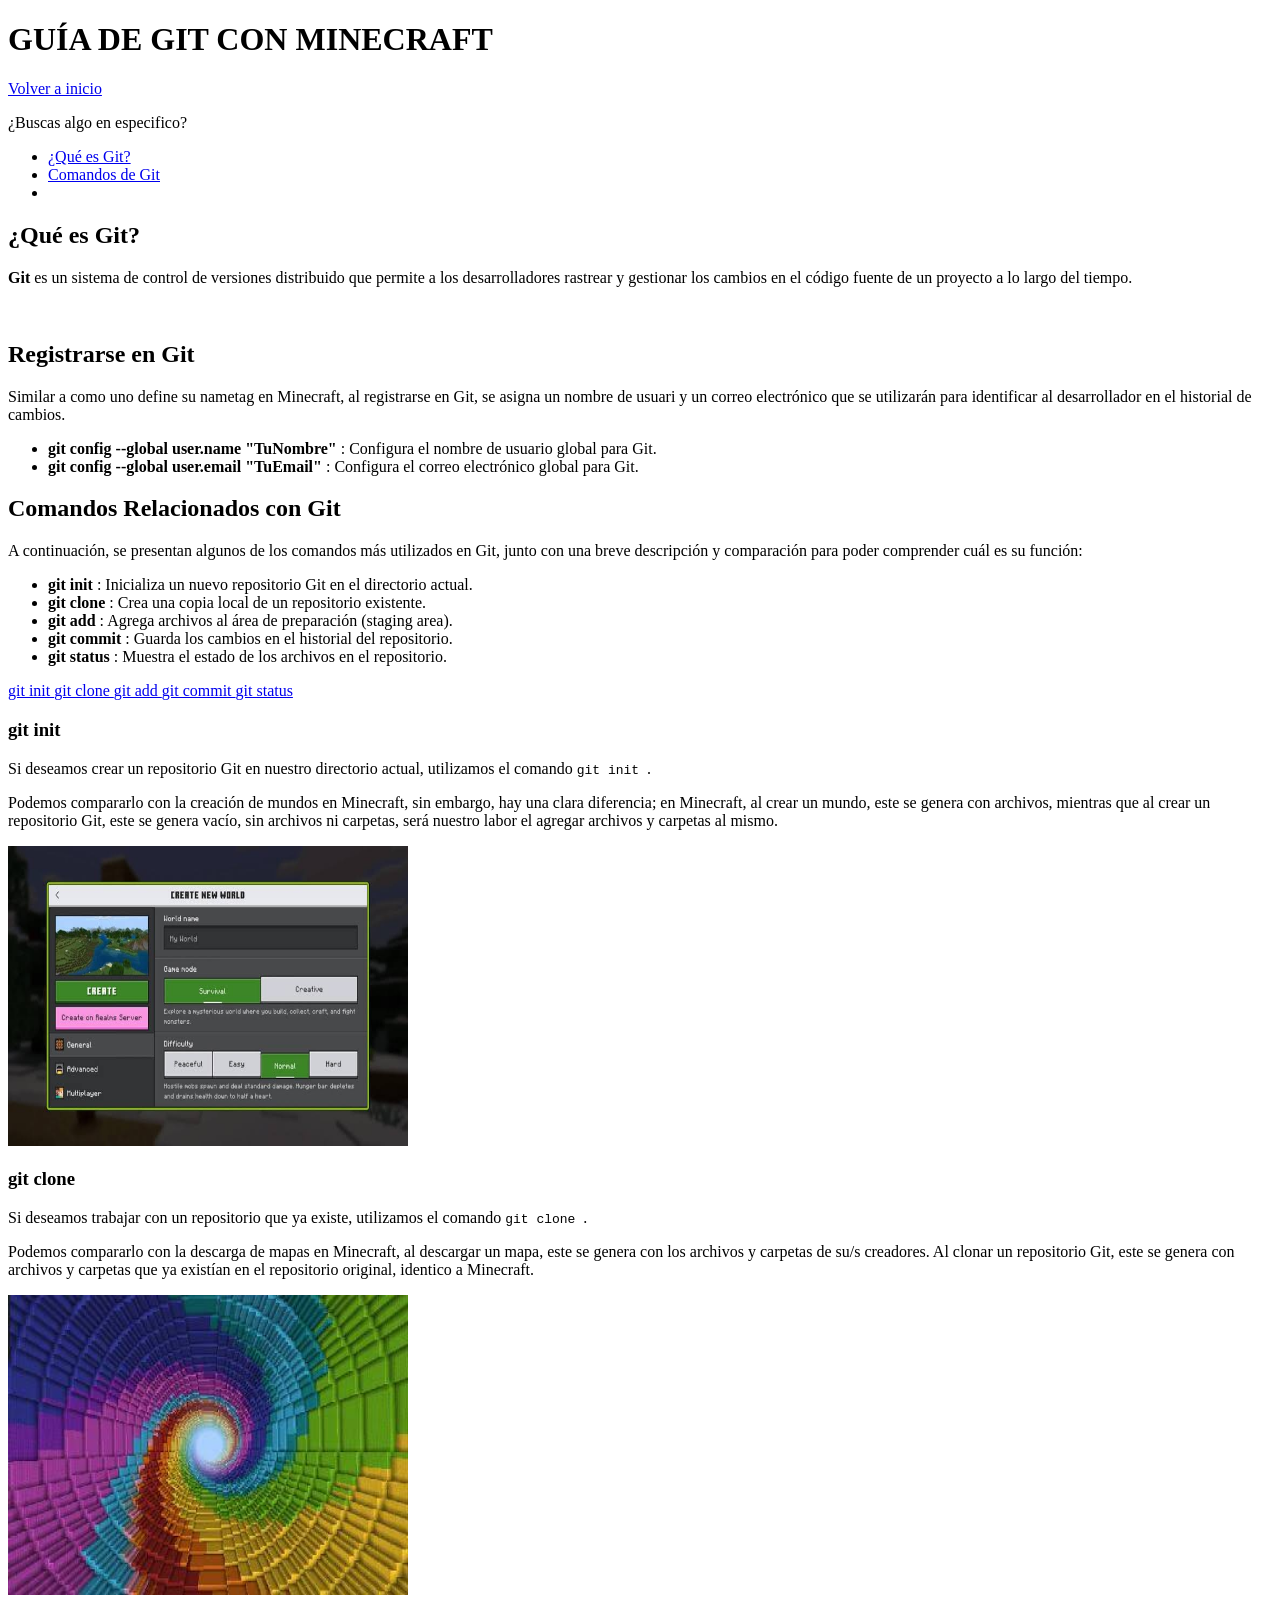
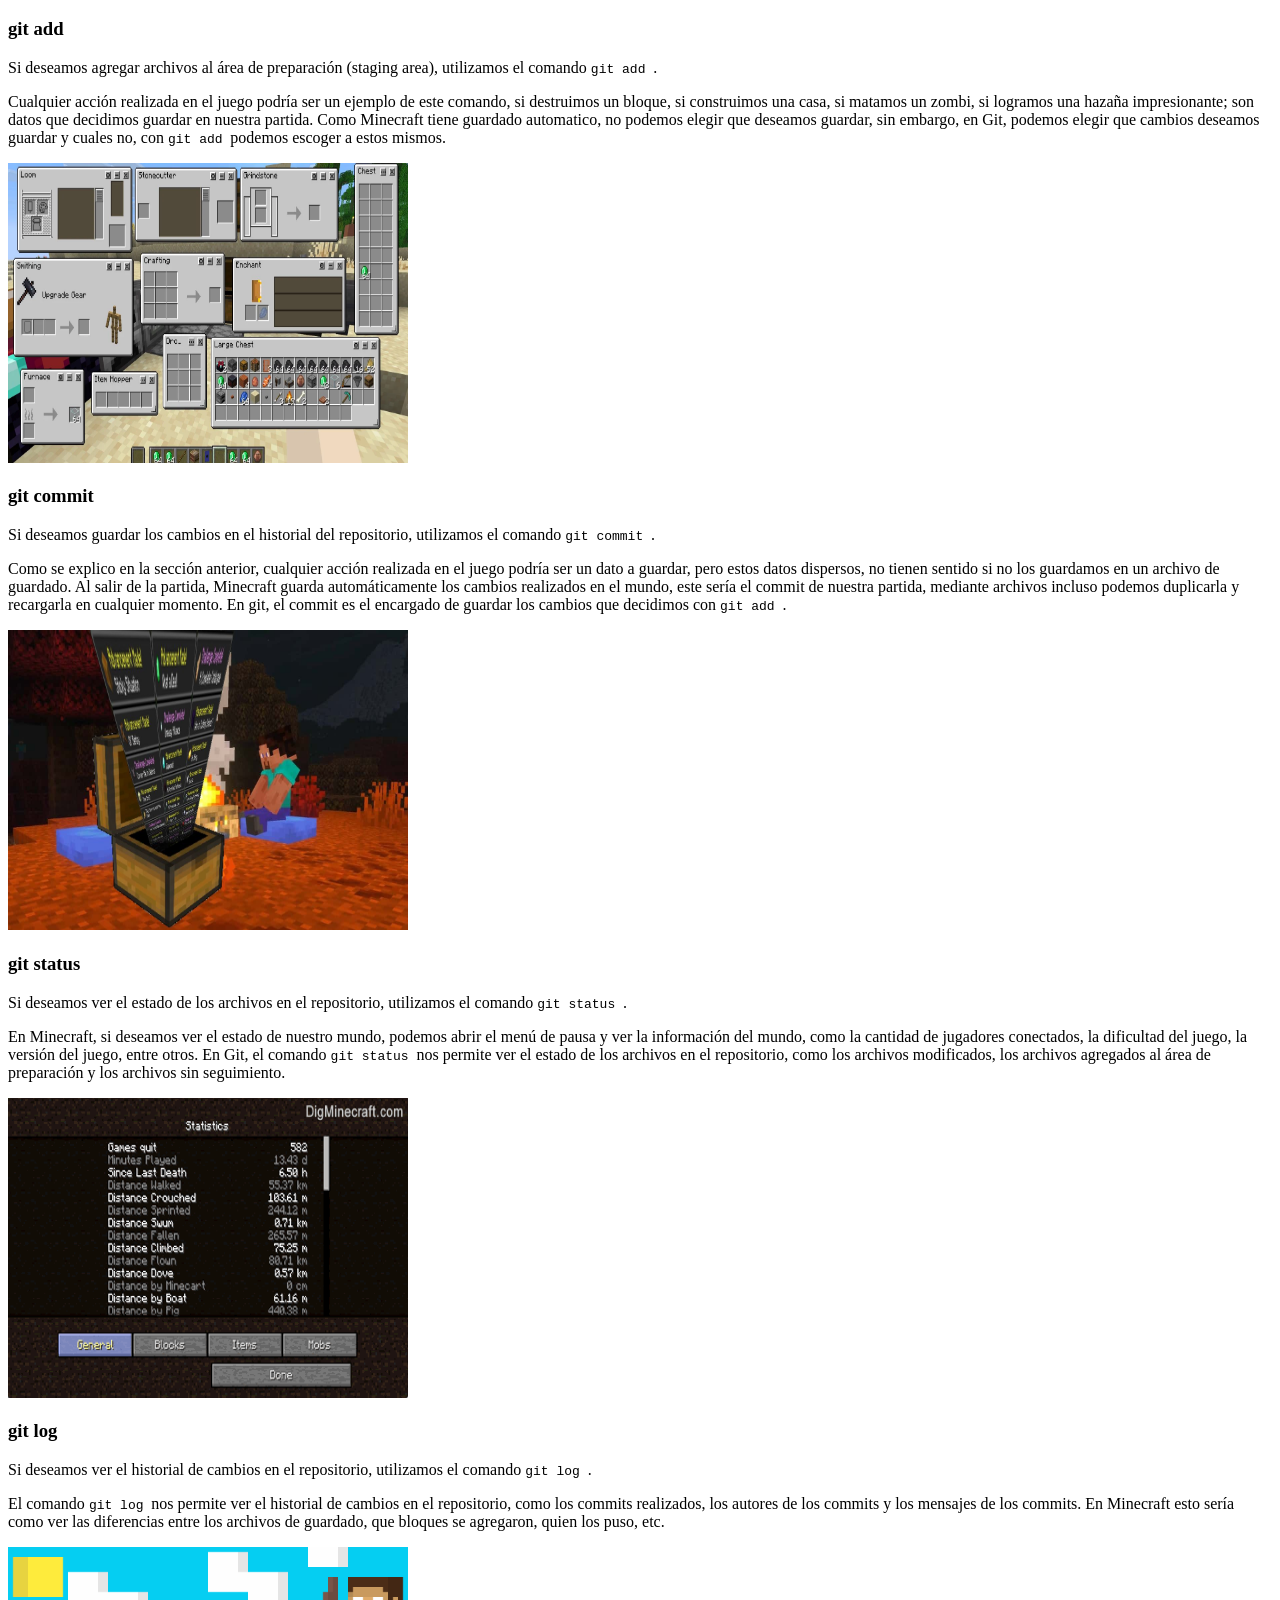
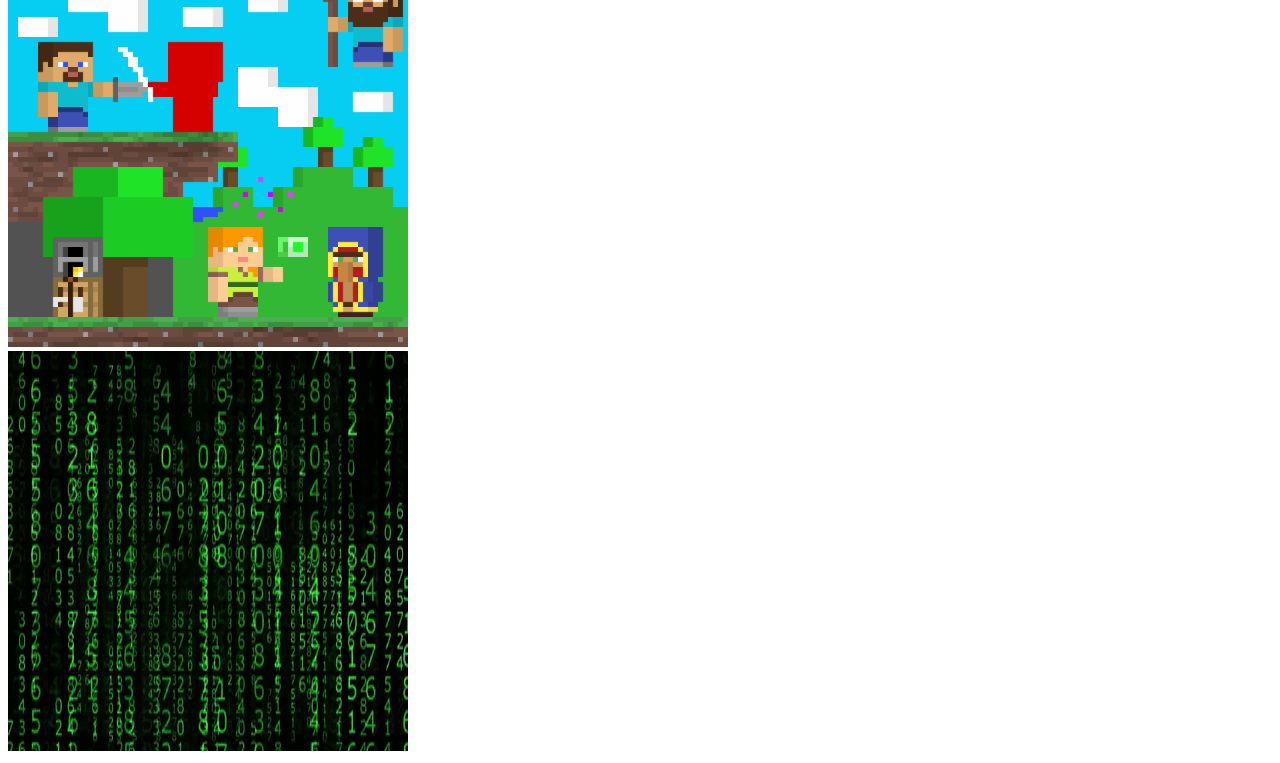
==== GitConMinecraft.html @ f5b85cac "Add GitConMinecraft.html" ====
<!DOCTYPE html>
<html lang="es">

    <head>
        <meta charset="UTF-8">
        <link rel="stylesheet" href="Estilos.css">
        <title> MINECRAFT </title>
    </head>

    <body>

        <header>

            <h1> GUÍA DE GIT CON MINECRAFT </h1>

            <a href="Index.html"> Volver a inicio </a> 

            <p> ¿Buscas algo en especifico?</p>
            <nav>

                <ul>
                    
                    <li> <a href="#DefinicionGit"> ¿Qué es Git? </a> </li>
                    <li> <a href="#ComandosGit"> Comandos de Git </a> </li>
                    <li> <a href="#ComandosGit">  </a> </li>

                </ul>

            </nav>

        </header>

        <main>

            <h2 id="DefinicionGit"> ¿Qué es Git?</h2>

            <p>
                <strong> Git </strong> es un sistema de control de versiones distribuido que permite a los desarrolladores
                rastrear y gestionar los cambios en el código fuente de un proyecto a lo largo del tiempo.
            </p>

            <br>
            
            <article>
                <h2> Registrarse en Git</h2>
                
                <p> Similar a como uno define su nametag en Minecraft, al registrarse en Git, se asigna un nombre de usuari
                    y un correo electrónico que se utilizarán para identificar al desarrollador en el historial de cambios. </p>

                <ul>
                    <li> <strong> git config --global user.name "TuNombre" </strong>:
                        Configura el nombre de usuario global para Git. </li>
                    <li> <strong> git config --global user.email "TuEmail" </strong>:
                        Configura el correo electrónico global para Git. </li>
                </ul>
            </article>

            <article id="ComandosGit">

                <h2> Comandos Relacionados con Git</h2>

                <p>
                    A continuación, se presentan algunos de los comandos más utilizados en Git, junto con una breve
                    descripción y comparación para poder comprender cuál es su función:
                </p>

                <ul>
                    <li> <strong> git init </strong>: Inicializa un nuevo repositorio Git en el directorio actual. </li>
                    <li> <strong> git clone </strong>: Crea una copia local de un repositorio existente. </li>
                    <li> <strong> git add </strong>: Agrega archivos al área de preparación (staging area). </li>
                    <li> <strong> git commit </strong>: Guarda los cambios en el historial del repositorio. </li>
                    <li> <strong> git status </strong>: Muestra el estado de los archivos en el repositorio. </li>
                </ul>

                <nav>
                    <a href="#GitInit"> git init </a>
                    <a href="#GitClone"> git clone </a>
                    <a href="#GitAdd"> git add </a>
                    <a href="#GitCommit"> git commit </a>
                    <a href="#GitStatus"> git status </a>
                </nav>

                <section id="GitInit">
                    <h3> git init </h3>
                    <p>
                        Si deseamos crear un repositorio Git en nuestro directorio actual, utilizamos el comando <code> git init </code>.
                    </p>
                    <p>
                        Podemos compararlo con la creación de mundos en Minecraft, sin embargo, hay una clara diferencia;
                        en Minecraft, al crear un mundo, este se genera con archivos, mientras que al crear un repositorio Git,
                        este se genera vacío, sin archivos ni carpetas, será nuestro labor el agregar archivos y carpetas al mismo.
                    </p>

                    <img src="img/new_world_2.jpg" alt="Analogía con Crear Mundo en Minecraft" width="400" height="300">
                </section>

                <section id="GitClone">
                    <h3> git clone </h3>
                    <p>
                        Si deseamos trabajar con un repositorio que ya existe, utilizamos el comando <code> git clone </code>.
                    </p>
                    <p>
                        Podemos compararlo con la descarga de mapas en Minecraft, al descargar un mapa, este se genera con los
                        archivos y carpetas de su/s creadores. Al clonar un repositorio Git, este se genera con archivos y carpetas
                        que ya existían en el repositorio original, identico a Minecraft.
                    </p>

                    <img src="img/map_clone_2.jpg" alt="Analogía con Descargar Mapas en Minecraft" width="400" height="300">

                </section>

                <section id="GitAdd">
                    <h3> git add </h3>
                    <p>
                        Si deseamos agregar archivos al área de preparación (staging area), utilizamos el comando <code> git add </code>.
                    </p>
                    <p>
                        Cualquier acción realizada en el juego podría ser un ejemplo de este comando, si destruimos un bloque, si
                        construimos una casa, si matamos un zombi, si logramos una hazaña impresionante; son datos que decidimos
                        guardar en nuestra partida. Como Minecraft tiene guardado automatico, no podemos elegir que deseamos guardar,
                        sin embargo, en Git, podemos elegir que cambios deseamos guardar y cuales no, con <code> git add </code>
                        podemos escoger a estos mismos.
                    </p>

                    <img src="img/inventory.webp" alt="Analogía con Inventario en Minecraft" width="400" height="300">

                </section>

                <section id="GitCommit">
                    <h3> git commit </h3>
                    <p>
                        Si deseamos guardar los cambios en el historial del repositorio, utilizamos el comando <code> git commit </code>.
                    </p>
                    <p>
                        Como se explico en la sección anterior, cualquier acción realizada en el juego podría ser un dato a guardar,
                        pero estos datos dispersos, no tienen sentido si no los guardamos en un archivo de guardado. Al salir de la partida,
                        Minecraft guarda automáticamente los cambios realizados en el mundo, este sería el commit de nuestra partida,
                        mediante archivos incluso podemos duplicarla y recargarla en cualquier momento. En git, el commit es el
                        encargado de guardar los cambios que decidimos con <code> git add </code>.
                    </p>

                    <img src="img/commit_minecraft.jpg" alt="Analogía con Guardado en Minecraft" width="400" height="300">

                </section>

                <section id="GitStatus"> 
                    <h3> git status </h3>
                    <p>
                        Si deseamos ver el estado de los archivos en el repositorio, utilizamos el comando <code> git status </code>.
                    </p>
                    <p>
                        En Minecraft, si deseamos ver el estado de nuestro mundo, podemos abrir el menú de pausa y ver la información
                        del mundo, como la cantidad de jugadores conectados, la dificultad del juego, la versión del juego, entre otros.
                        En Git, el comando <code> git status </code> nos permite ver el estado de los archivos en el repositorio,
                        como los archivos modificados, los archivos agregados al área de preparación y los archivos sin seguimiento.
                    </p>

                    <img src="img/data.png" alt="Analogía con los datos de Minecraft" width="400" height="300">
                </section>

                <section>
                    <h3> git log </h3>
                    <p>
                        Si deseamos ver el historial de cambios en el repositorio, utilizamos el comando <code> git log </code>.
                    </p>
                    <p>
                        El comando <code> git log </code> nos permite ver el historial de cambios en el repositorio, como los commits realizados,
                        los autores de los commits y los mensajes de los commits. En Minecraft esto sería como ver las diferencias
                        entre los archivos de guardado, que bloques se agregaron, quien los puso, etc.
                    </p>

                    <img src="img/log_game.webp" alt="Analogía con el historial de Minecraft" width="400" height="400">
                    <br>
                    <img src="img/falling_code.gif" alt="Analogía con el historial de Git" width="400" height="400">
                </section>
            </article>
        </main>

    </body>

</html>
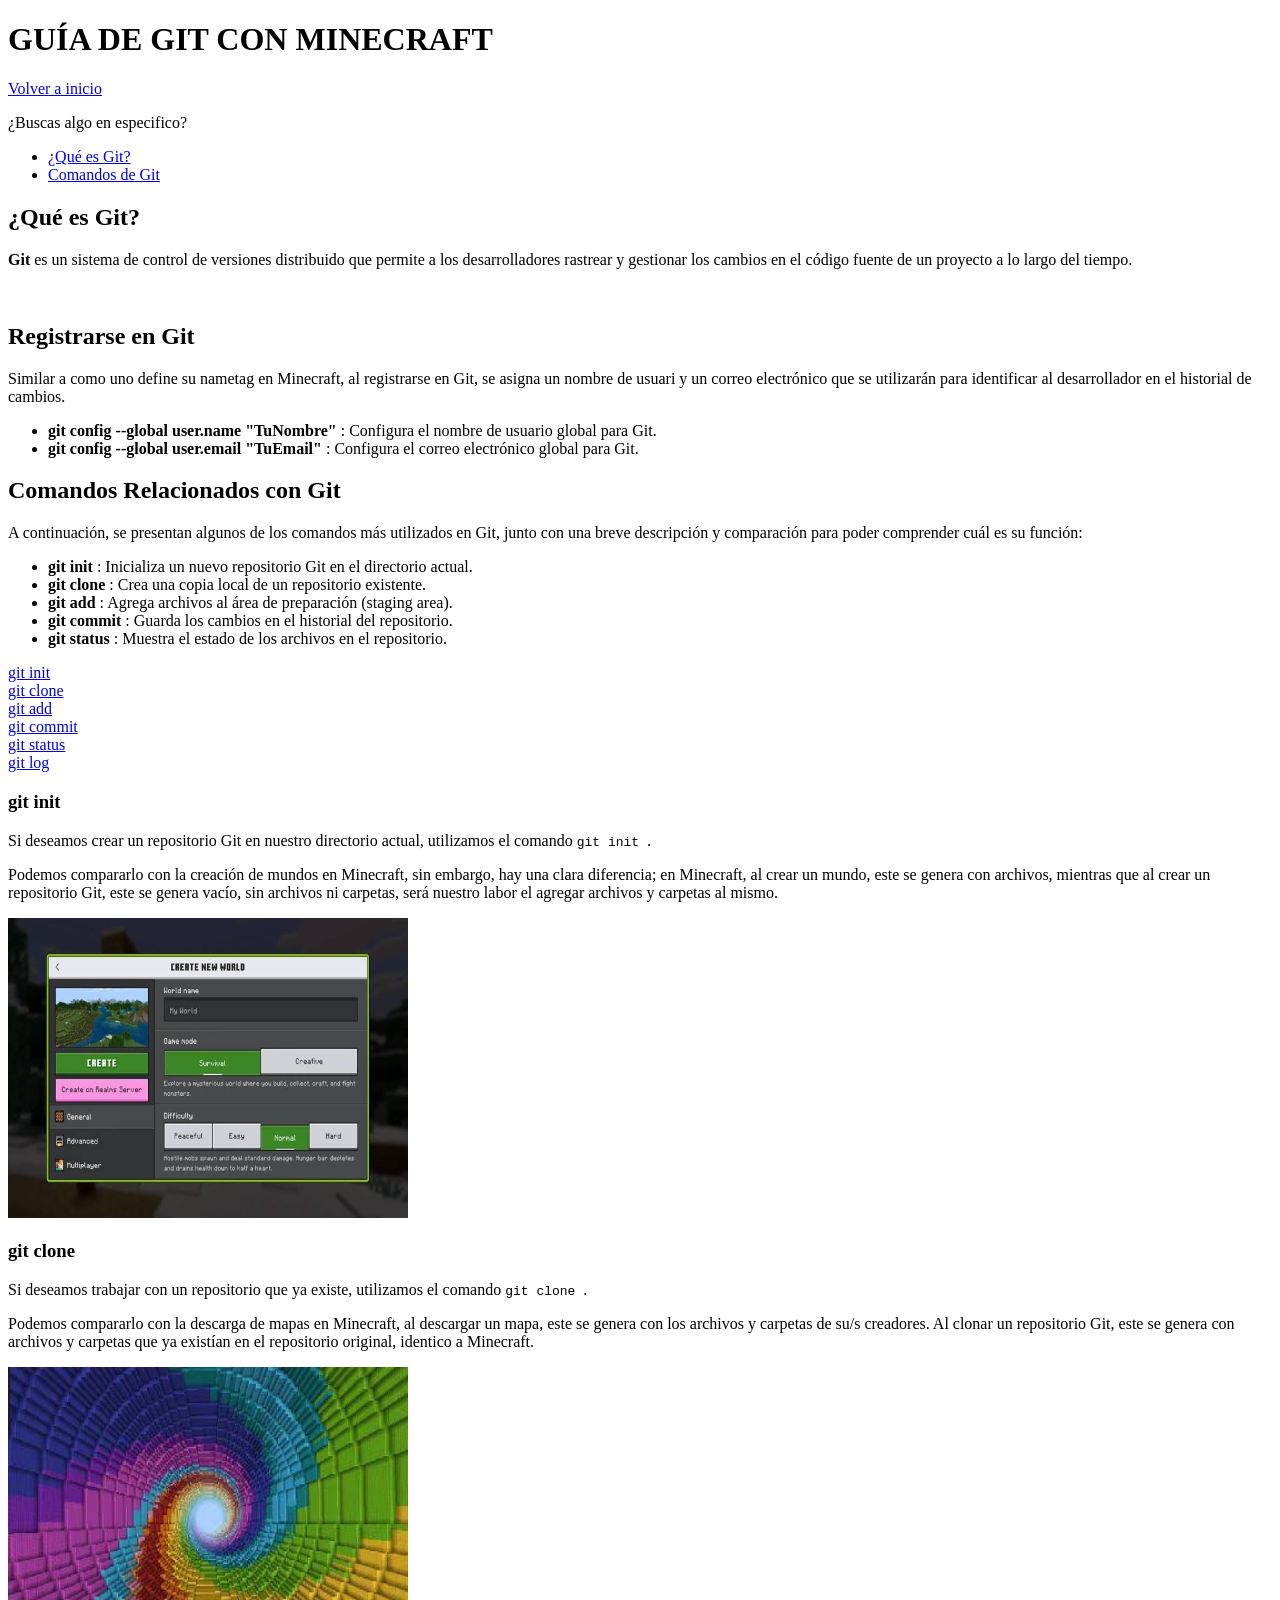
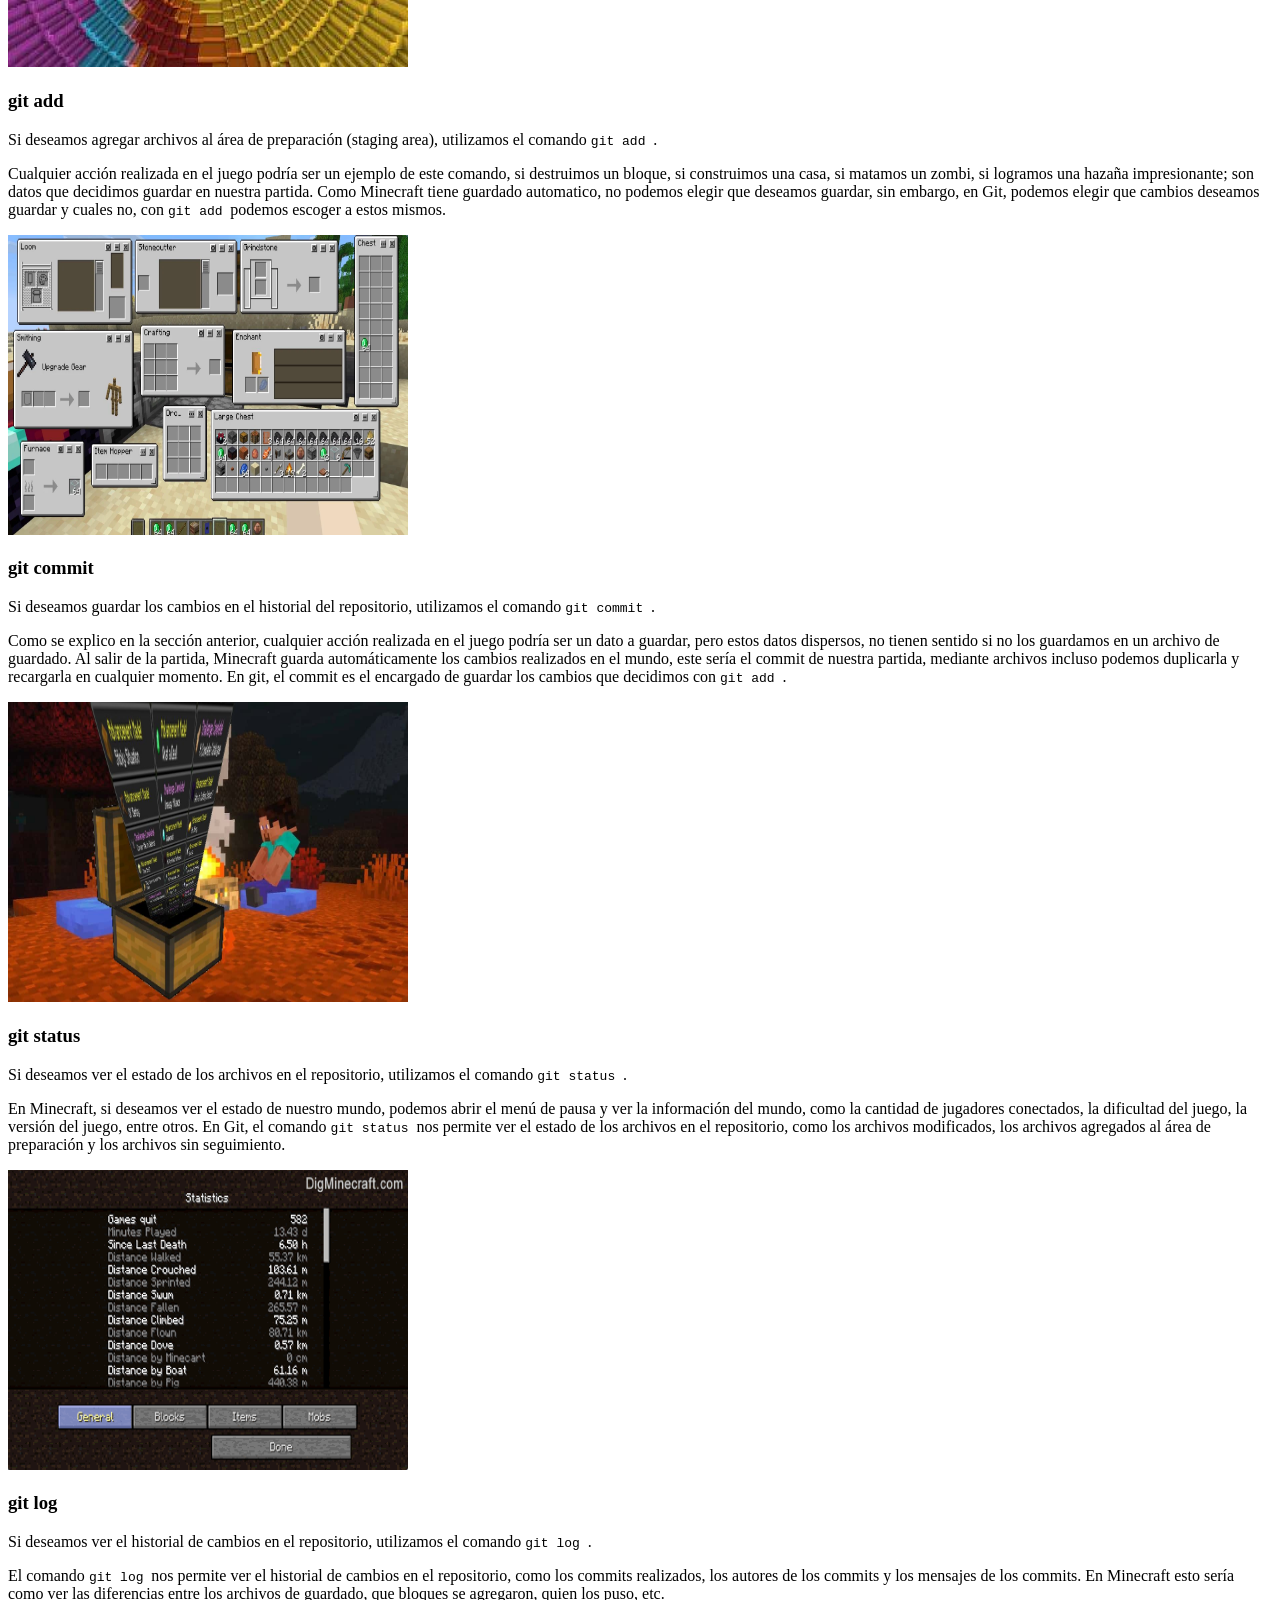
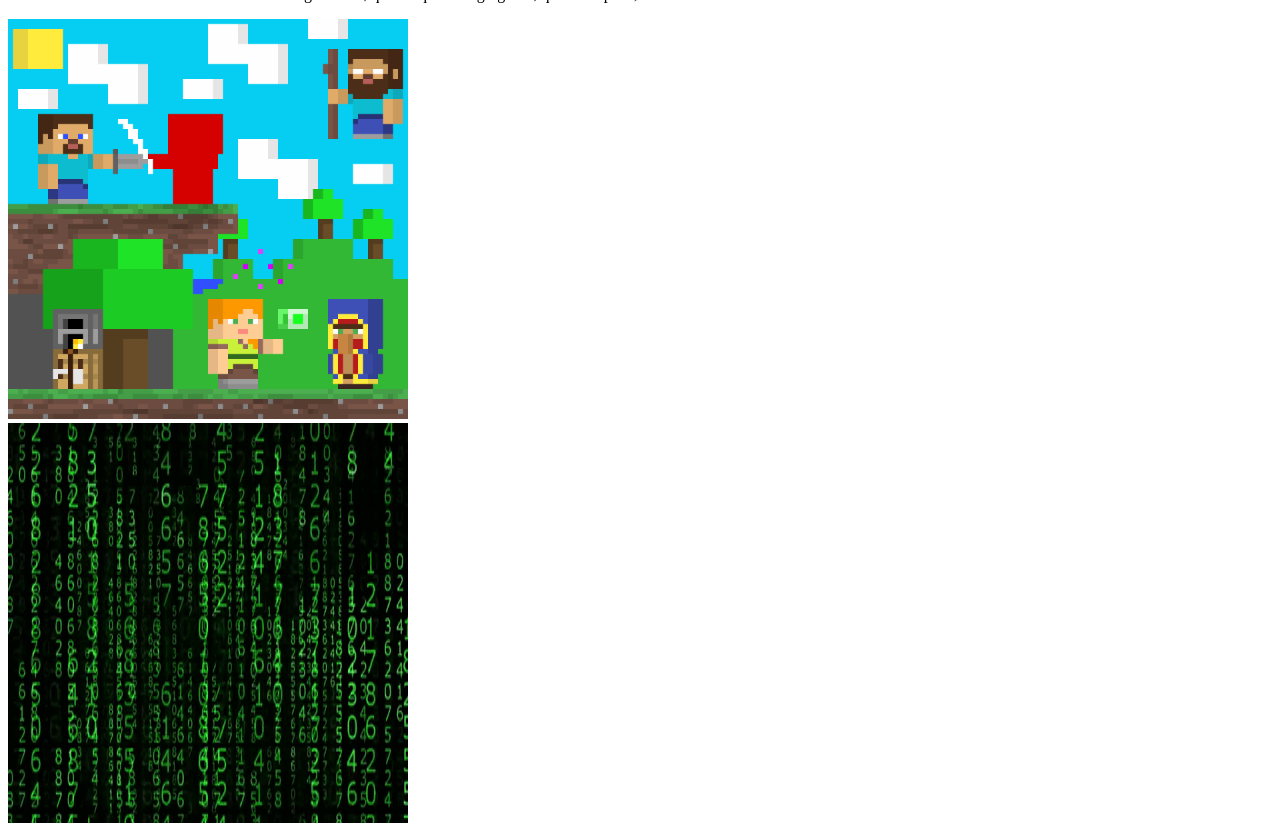
==== commit 8e4ca0dd: "Fix GitConMinecraft.html" ====
--- a/GitConMinecraft.html
+++ b/GitConMinecraft.html
@@ -22,7 +22,6 @@
                     
                     <li> <a href="#DefinicionGit"> ¿Qué es Git? </a> </li>
                     <li> <a href="#ComandosGit"> Comandos de Git </a> </li>
-                    <li> <a href="#ComandosGit">  </a> </li>
 
                 </ul>
 
@@ -74,10 +73,16 @@
 
                 <nav>
                     <a href="#GitInit"> git init </a>
+                    <br>
                     <a href="#GitClone"> git clone </a>
+                    <br>
                     <a href="#GitAdd"> git add </a>
+                    <br>
                     <a href="#GitCommit"> git commit </a>
+                    <br>
                     <a href="#GitStatus"> git status </a>
+                    <br>
+                    <a href="#GitLog"> git log </a>
                 </nav>
 
                 <section id="GitInit">
@@ -158,7 +163,7 @@
                     <img src="img/data.png" alt="Analogía con los datos de Minecraft" width="400" height="300">
                 </section>
 
-                <section>
+                <section id="GitLog">
                     <h3> git log </h3>
                     <p>
                         Si deseamos ver el historial de cambios en el repositorio, utilizamos el comando <code> git log </code>.
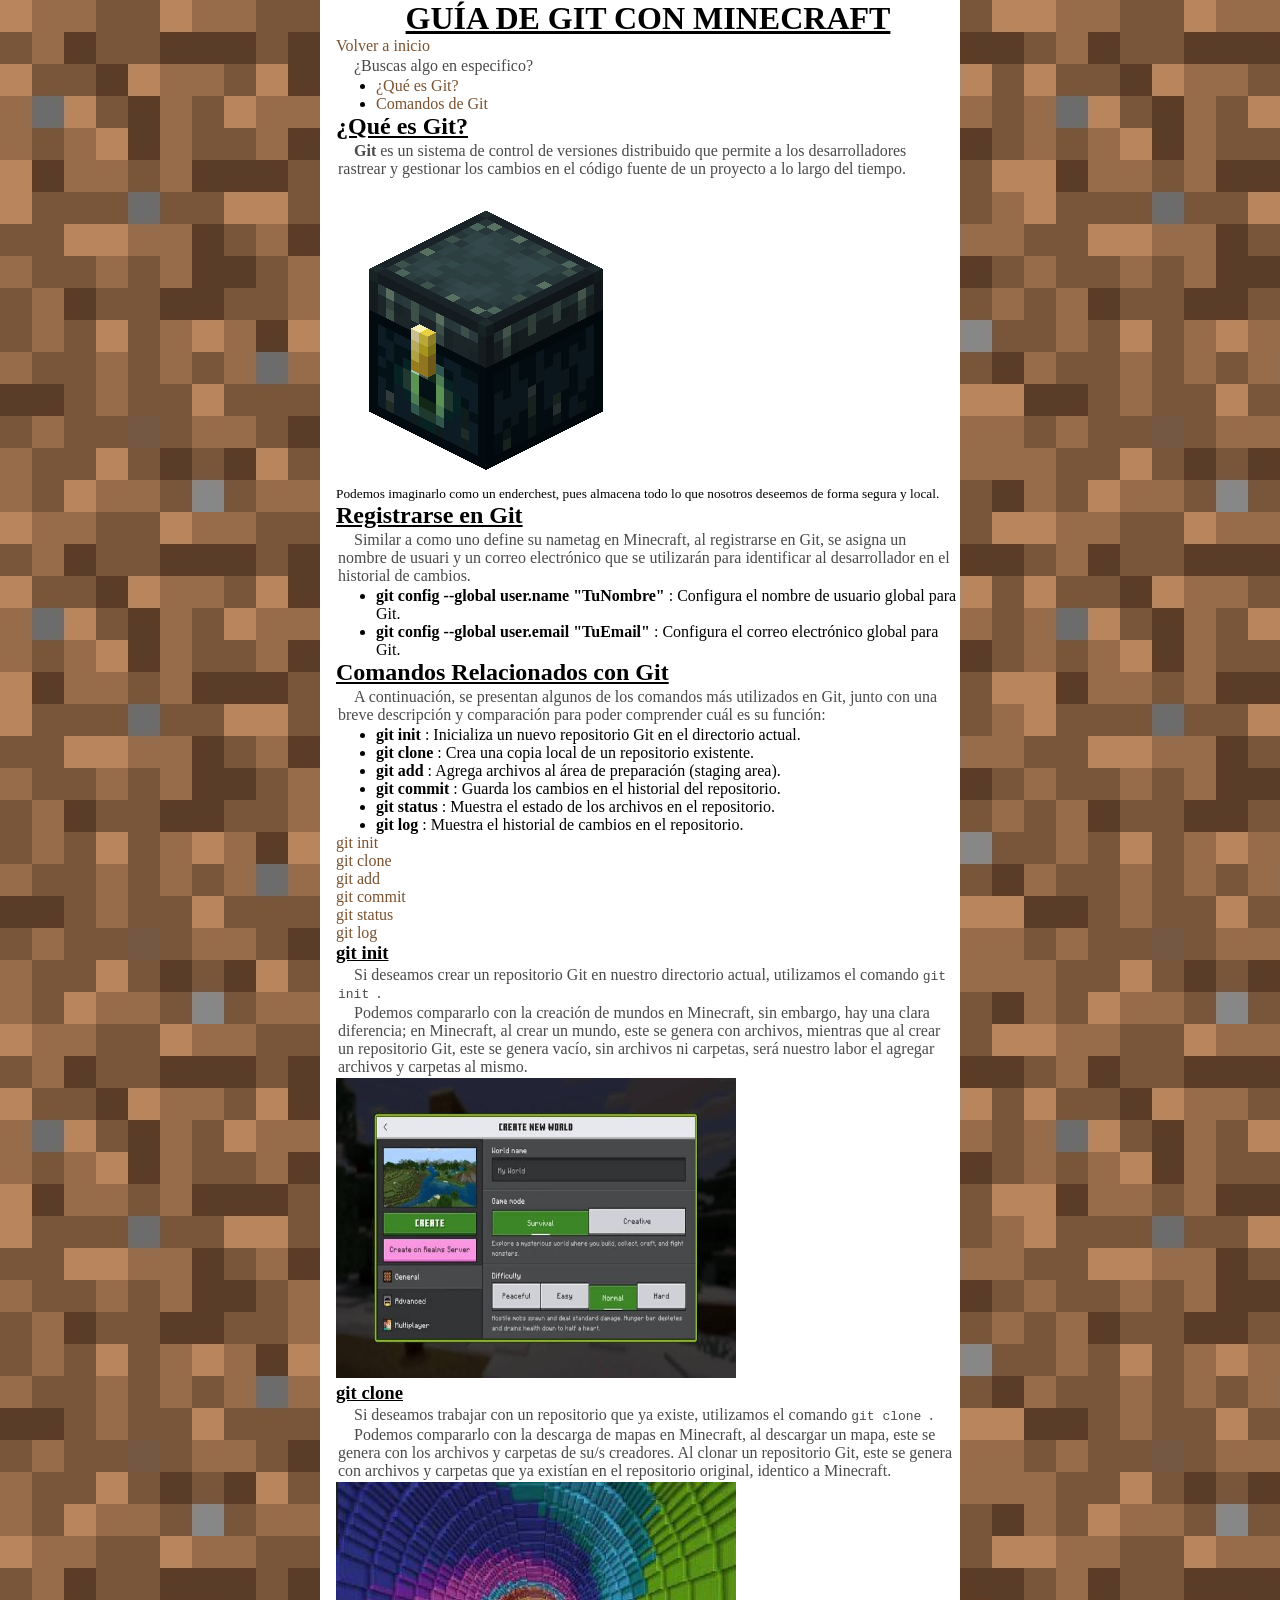
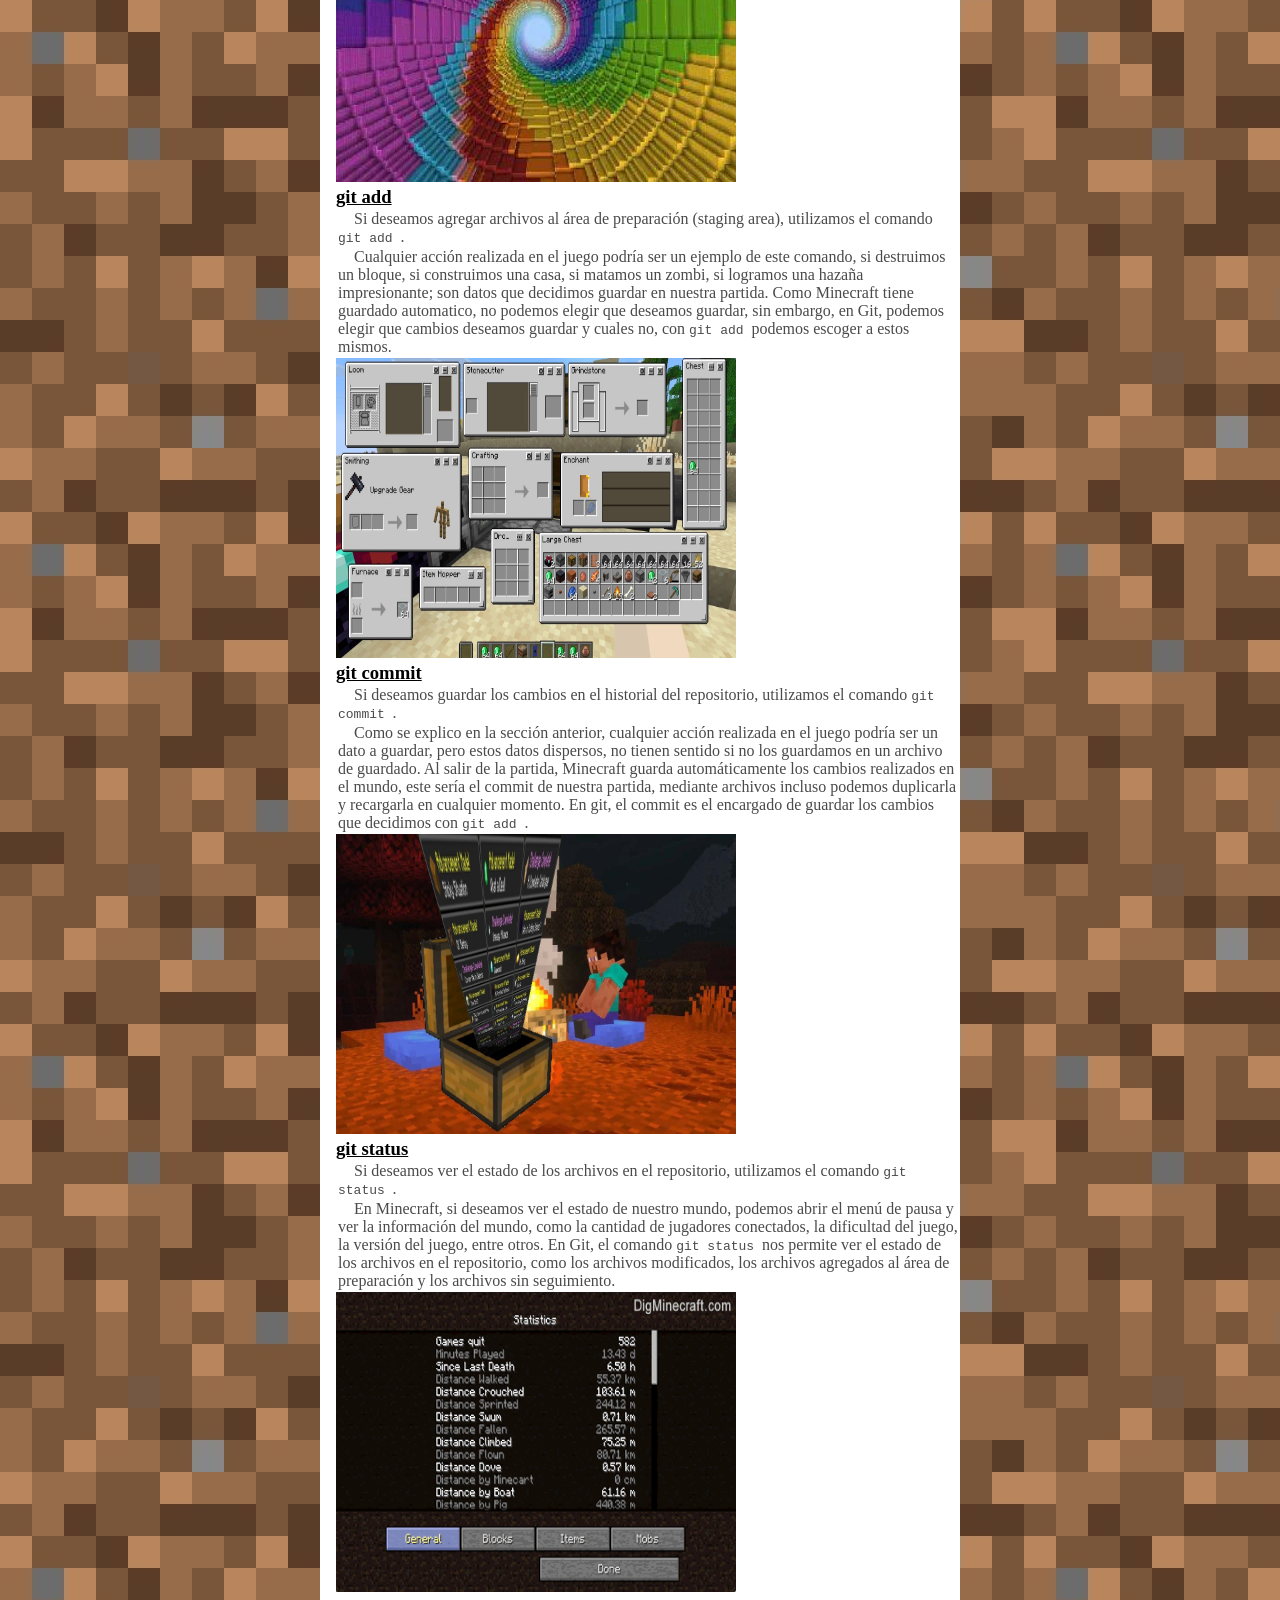
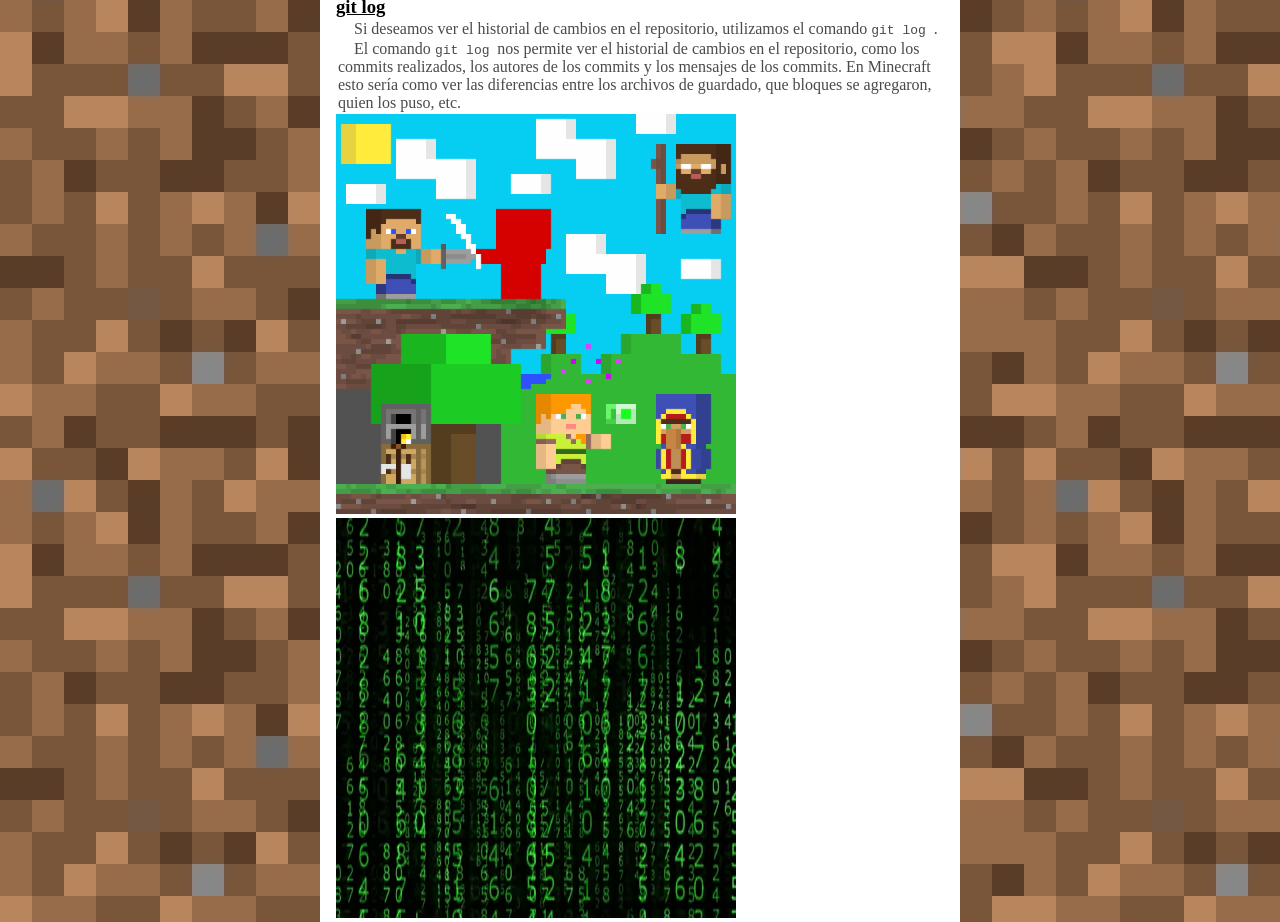
==== commit 29fb132e: "Add imgs" ====
--- a/GitConMinecraft.html
+++ b/GitConMinecraft.html
@@ -4,7 +4,7 @@
     <head>
         <meta charset="UTF-8">
         <link rel="stylesheet" href="Estilos.css">
-        <title> MINECRAFT </title>
+        <title> GITCRAFT </title>
     </head>
 
     <body>
@@ -38,6 +38,12 @@
                 rastrear y gestionar los cambios en el código fuente de un proyecto a lo largo del tiempo.
             </p>
 
+            <img src="img/Ender_Chest_29_JE2_BE2.webp" alt="Logo de Git" width="300" height="300">
+
+            <br>
+
+            <small> Podemos imaginarlo como un enderchest, pues almacena todo lo que nosotros deseemos de forma segura y local.</small>
+
             <br>
             
             <article>
@@ -69,6 +75,7 @@
                     <li> <strong> git add </strong>: Agrega archivos al área de preparación (staging area). </li>
                     <li> <strong> git commit </strong>: Guarda los cambios en el historial del repositorio. </li>
                     <li> <strong> git status </strong>: Muestra el estado de los archivos en el repositorio. </li>
+                    <li> <strong> git log </strong>: Muestra el historial de cambios en el repositorio. </li>
                 </ul>
 
                 <nav>
--- a/Estilos.css
+++ b/Estilos.css
@@ -0,0 +1,60 @@
+:root{
+    --verde: #5B8731;
+    --marron: #7A5230 ;
+    --gris: #4A4A4A;
+    --celeste: #56e0ff;
+}
+
+* {
+    padding: 0% auto;
+    margin: 0% auto;
+    box-sizing: border-box;
+}
+
+a{
+    color: var(--marron);
+    text-decoration: none;
+    
+}
+
+a:hover{
+    color: var(--verde);
+}
+
+p{
+    color: var(--gris);
+}
+
+body{
+    background-image: url(./img/tierra.png);
+    box-sizing: border-box;
+    max-width: 50%;
+}
+
+header{
+    background-color: white;
+    padding-left: 1rem;
+}
+
+main{
+    background-color: white;
+    padding-left: 1rem;
+}
+
+aside{
+    background-color: white;
+    padding-left: 1rem;
+}
+
+h1, h2, h3{
+    text-decoration-line:underline ;
+}
+
+h1{
+    text-align: center;
+}
+
+p{
+    margin: 2px;
+    text-indent: 1rem;
+}
